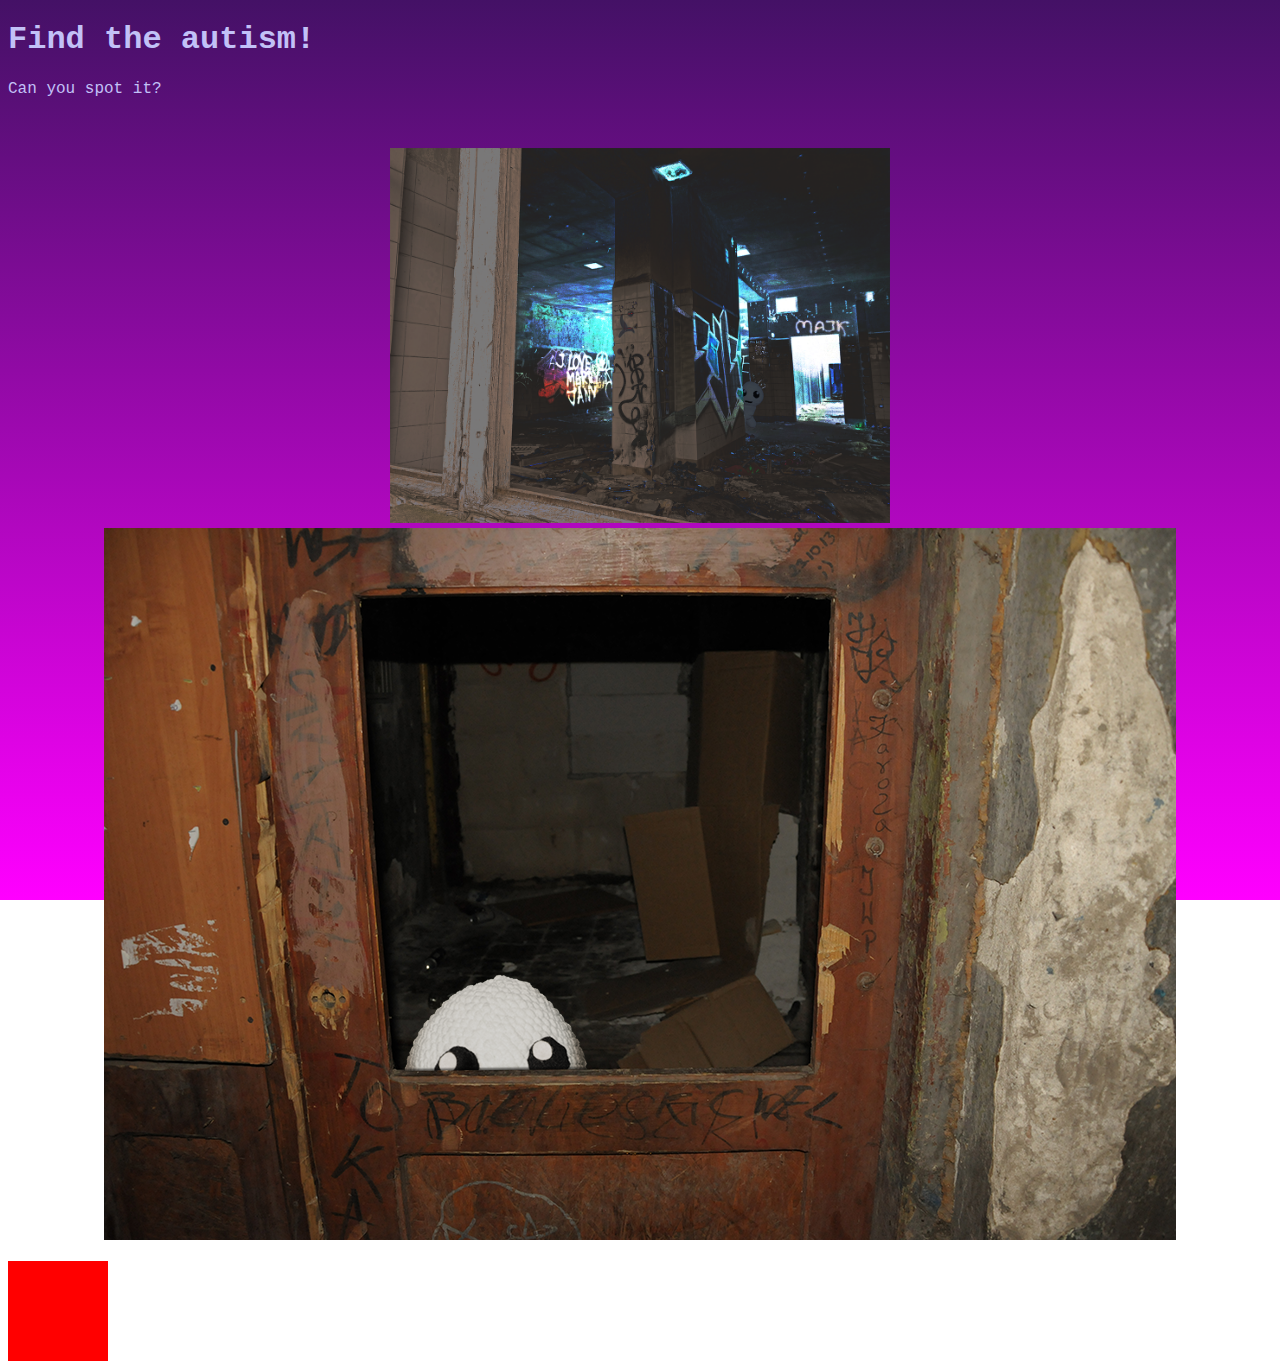
==== autism.html @ b6241b3e "Lots of changes in graphics" ====
<!DOCTYPE html>
<html>
    <head>
        <meta charset="utf-8">
        <title>Find the autism!</title>
        <link rel="stylesheet" href="./autism.css">
    </head>
    <body>
        <h1>Find the autism!</h1>
        <p>Can you spot it?</p><br />
        <p align="center">
            <img src="./media/autism2.png" class="picture">
            <img src="./media/autism1.png">
            <div class=example_div></div>
---- autism.css ----
body {
    background-attachment: fixed;
    background-image: linear-gradient(#441166, magenta);
    color: #c2c1f7;
    font-family: 'Courier New', Courier, monospace;
}
.picture {
    width: 500px;
}
.obrót {
    animation-duration: 5s;
    animation-name: example;
    transform: rotate(60deg);
    width: 500px;
}


/* ---------------------------------------------------------- */
/* The animation code */
@keyframes example {
    0%   {background-color: red;}
    25%  {background-color: yellow;}
    50%  {background-color: blue;}
    75% {background-color: green;}
}
  
/* The element to apply the animation to */
.example_div {
    width: 100px;
    height: 100px;
    background-color: red;
    animation-name: example;
    animation-duration: 10s;
    animation-iteration-count: infinite;
}
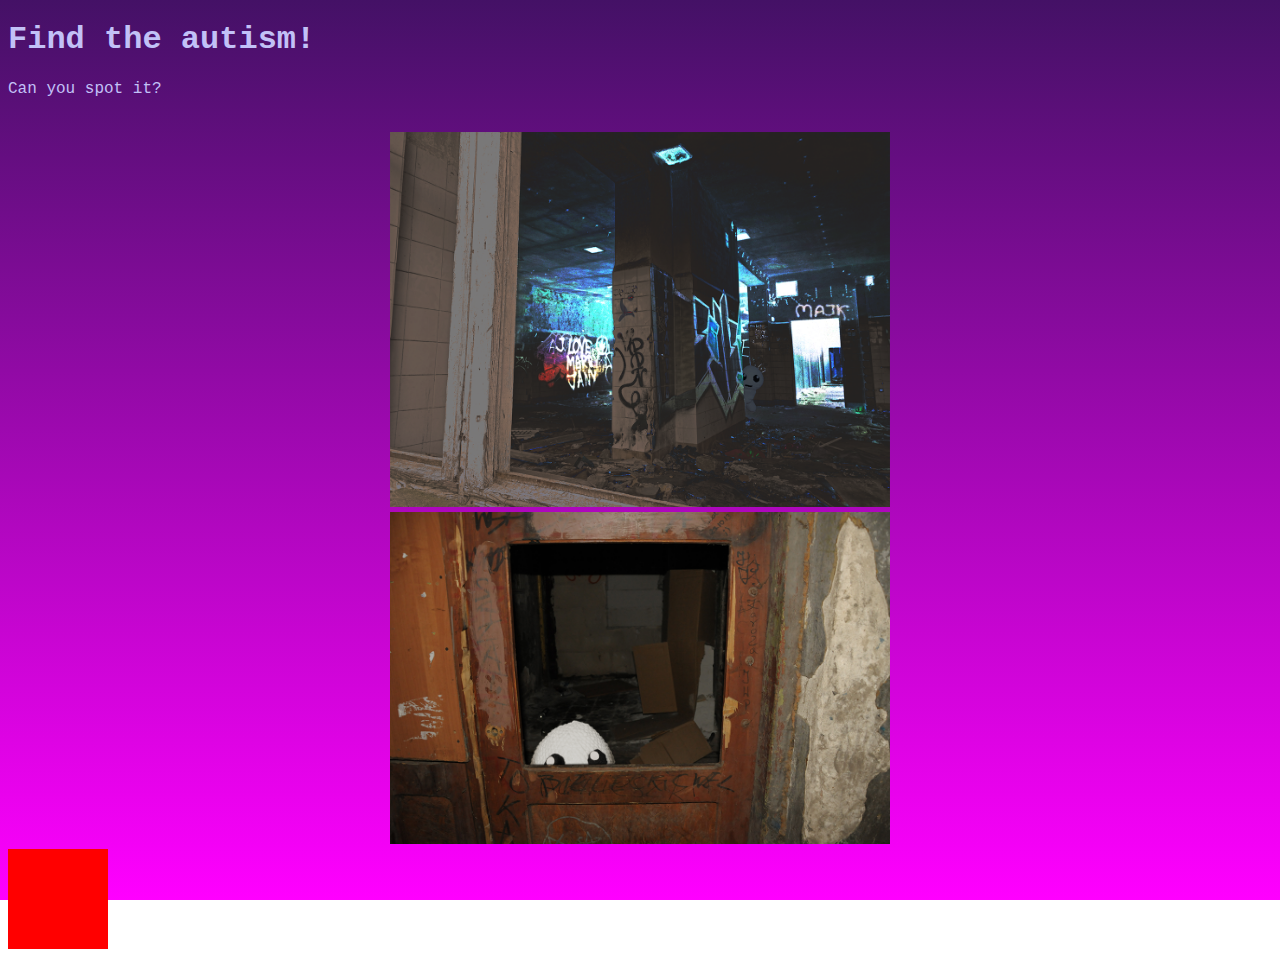
==== commit 9c73b8f6: "Added lyrics pages files, edited lots of stuff and CSS" ====
--- a/autism.html
+++ b/autism.html
@@ -8,7 +8,11 @@
     <body>
         <h1>Find the autism!</h1>
         <p>Can you spot it?</p><br />
-        <p align="center">
-            <img src="./media/autism2.png" class="picture">
-            <img src="./media/autism1.png">
-            <div class=example_div></div>+        <div>
+            <div>
+                <img src="./media/autism2.png" class="picture" /><br />
+                <img src="./media/autism1.png" class="picture" />
+        </div></div>
+        <div class=example_div></div>
+    </body>
+</html>--- a/autism.css
+++ b/autism.css
@@ -3,6 +3,9 @@
     background-image: linear-gradient(#441166, magenta);
     color: #c2c1f7;
     font-family: 'Courier New', Courier, monospace;
+}
+div div {
+    text-align: center;
 }
 .picture {
     width: 500px;
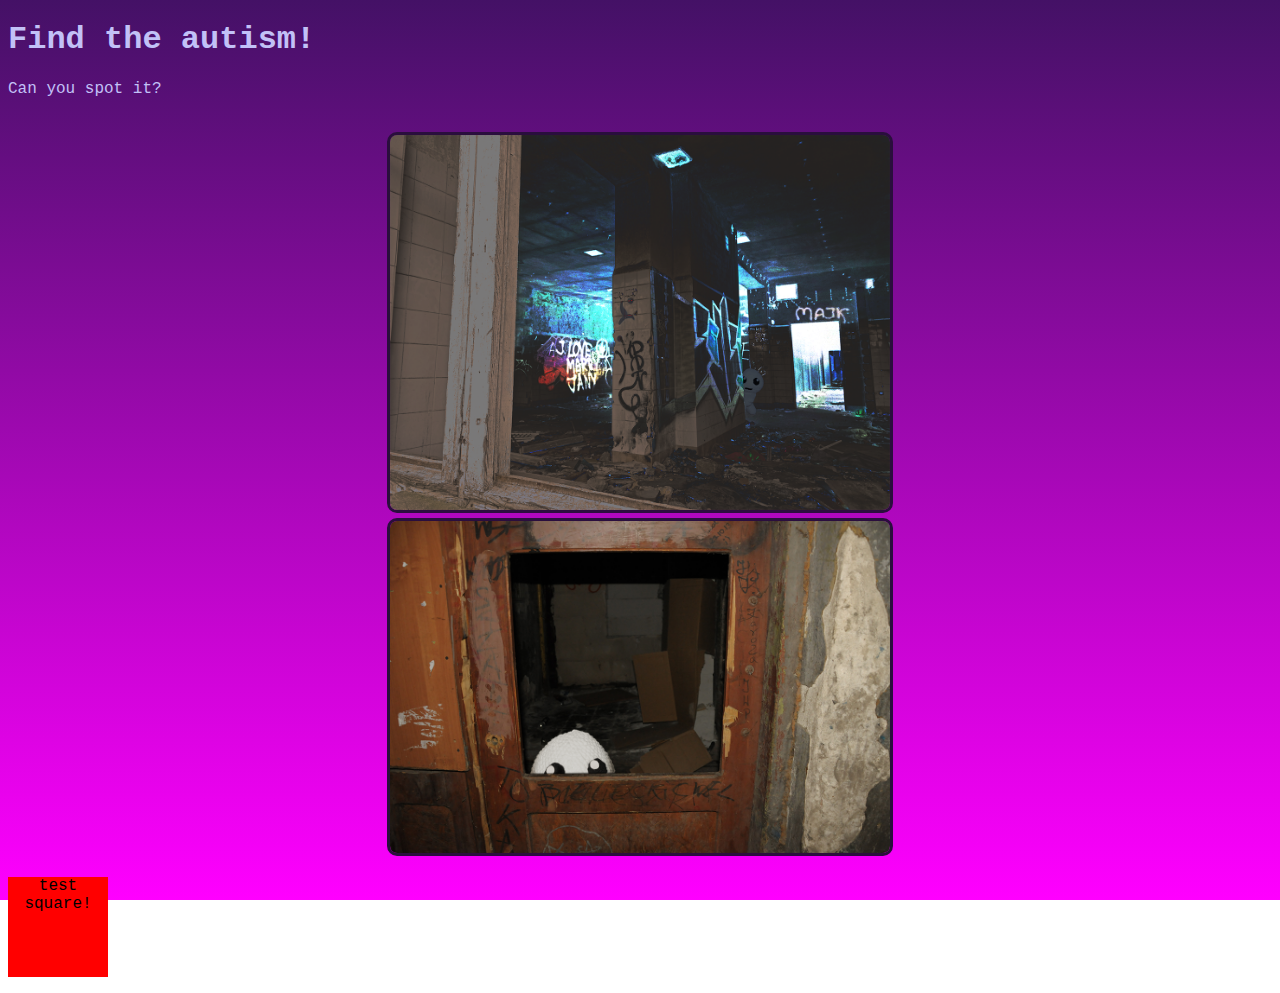
==== commit 097b806a: "More CSS stuff" ====
--- a/autism.html
+++ b/autism.html
@@ -12,7 +12,8 @@
             <div>
                 <img src="./media/autism2.png" class="picture" /><br />
                 <img src="./media/autism1.png" class="picture" />
-        </div></div>
-        <div class=example_div></div>
+            </div>
+        </div>
+        <p><div class=example_div>test square!</div></p>
     </body>
 </html>--- a/autism.css
+++ b/autism.css
@@ -6,6 +6,11 @@
 }
 div div {
     text-align: center;
+}
+img {
+    border-color: #2a0e3d;
+    border-style: solid;
+    border-radius: 10px;
 }
 .picture {
     width: 500px;
@@ -23,16 +28,18 @@
 @keyframes example {
     0%   {background-color: red;}
     25%  {background-color: yellow;}
-    50%  {background-color: blue;}
-    75% {background-color: green;}
+    50%  {background-color: greenyellow;}
+    75%  {background-color: blue;}
 }
   
 /* The element to apply the animation to */
 .example_div {
-    width: 100px;
-    height: 100px;
-    background-color: red;
+    text-align: center;
     animation-name: example;
     animation-duration: 10s;
     animation-iteration-count: infinite;
+    background-color: red;
+    color: black;
+    height: 100px;
+    width: 100px;
 } 